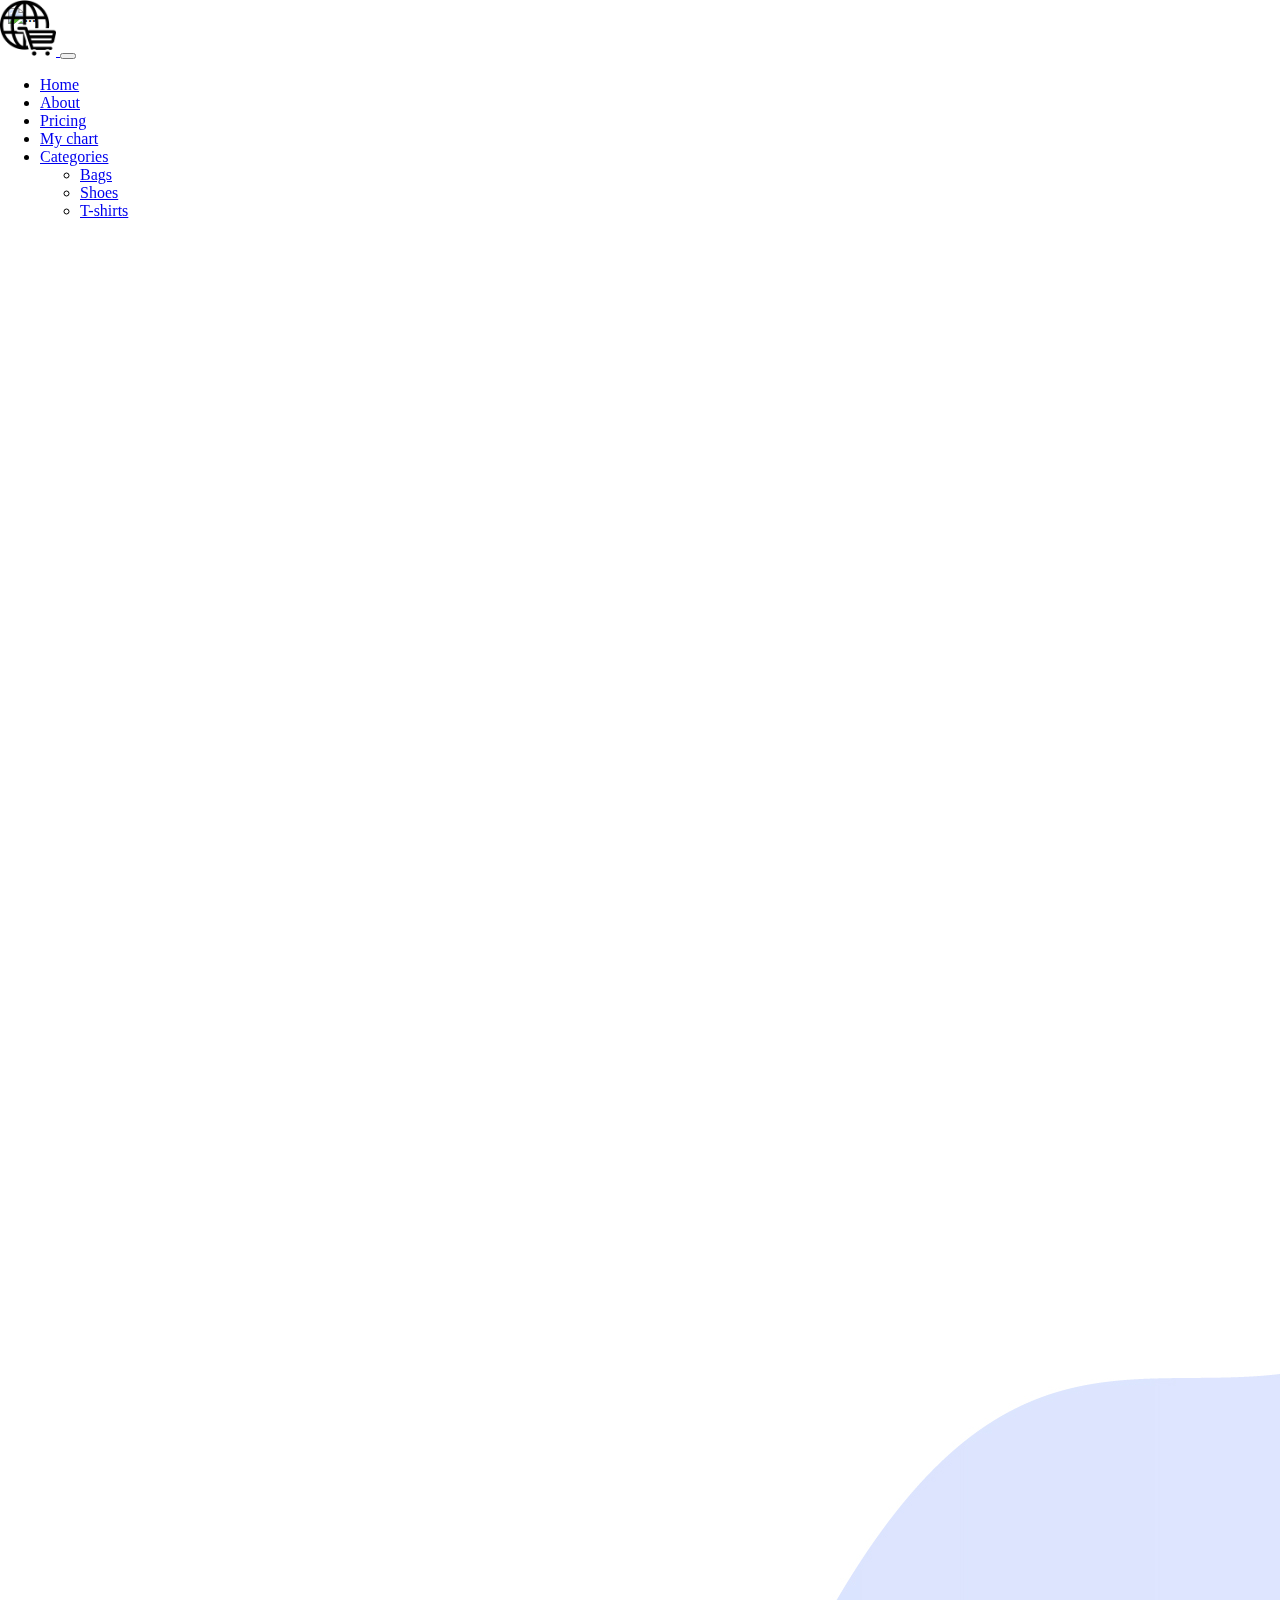
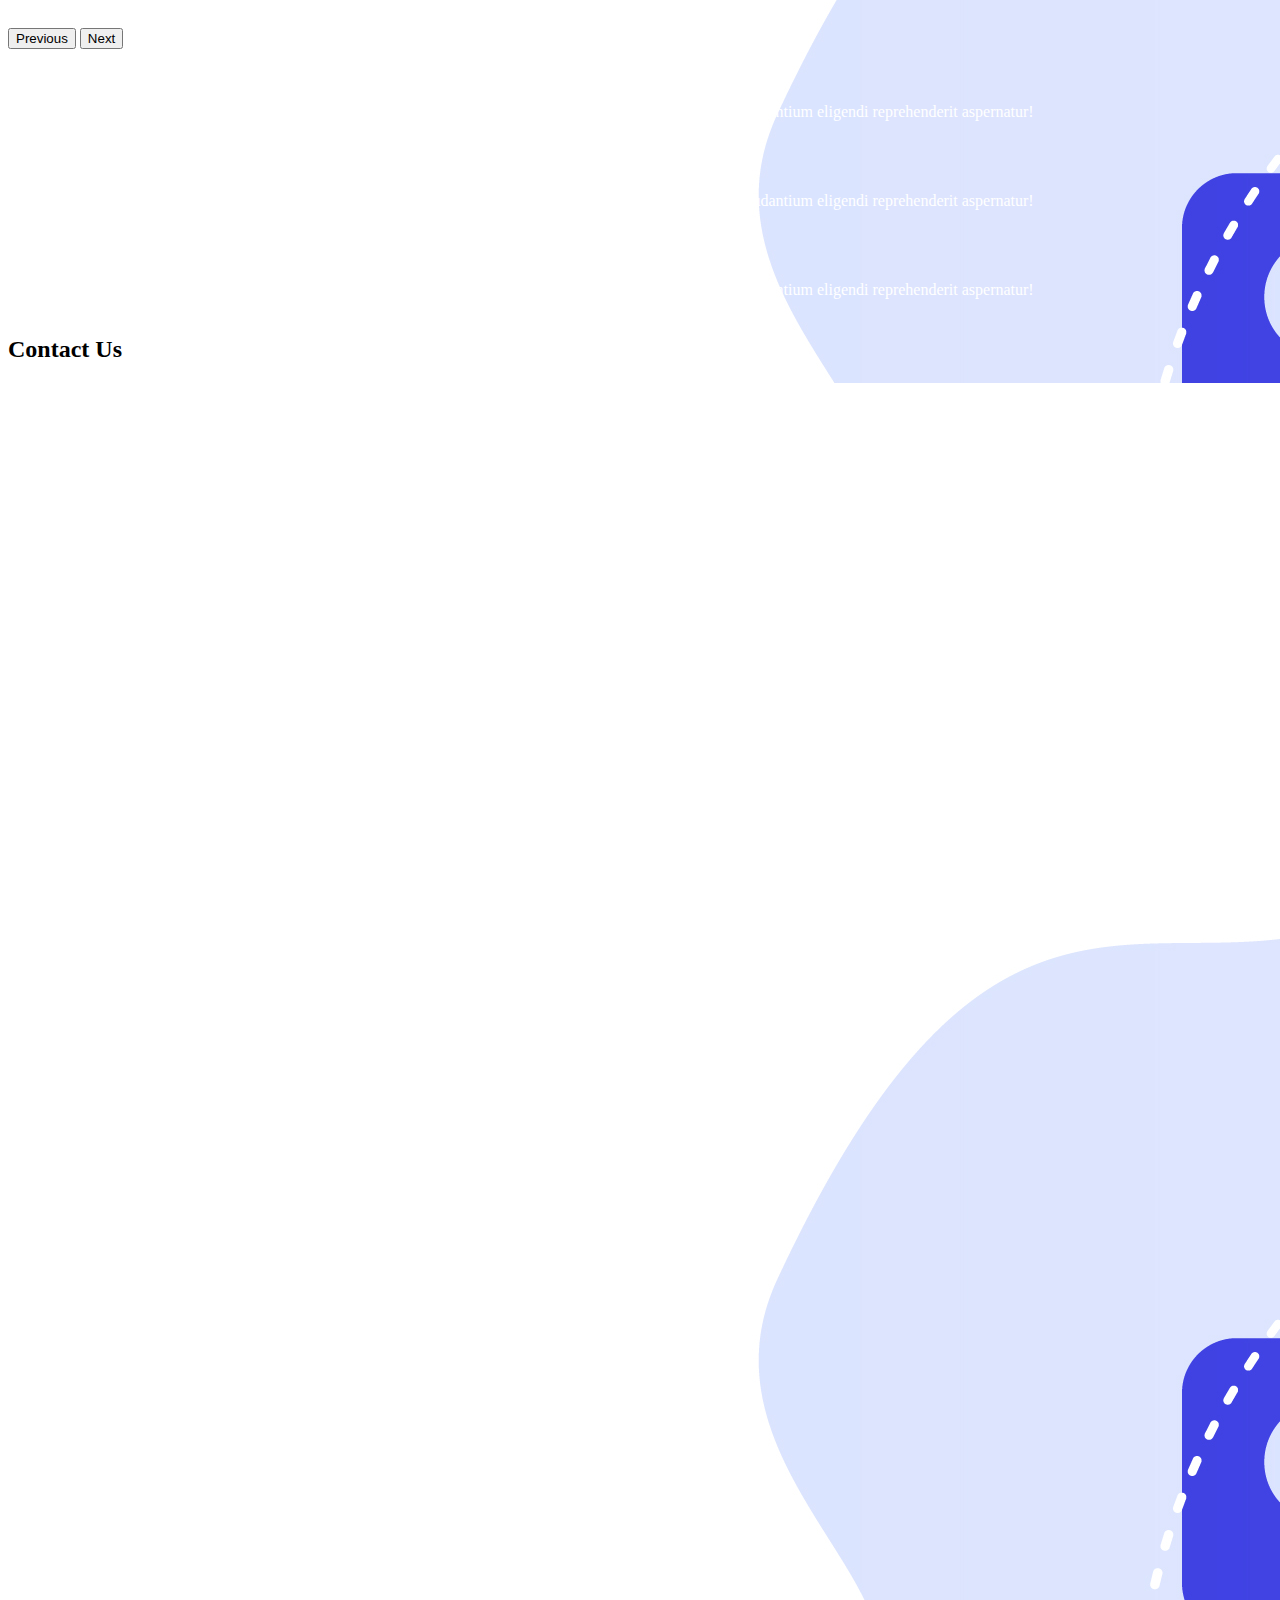
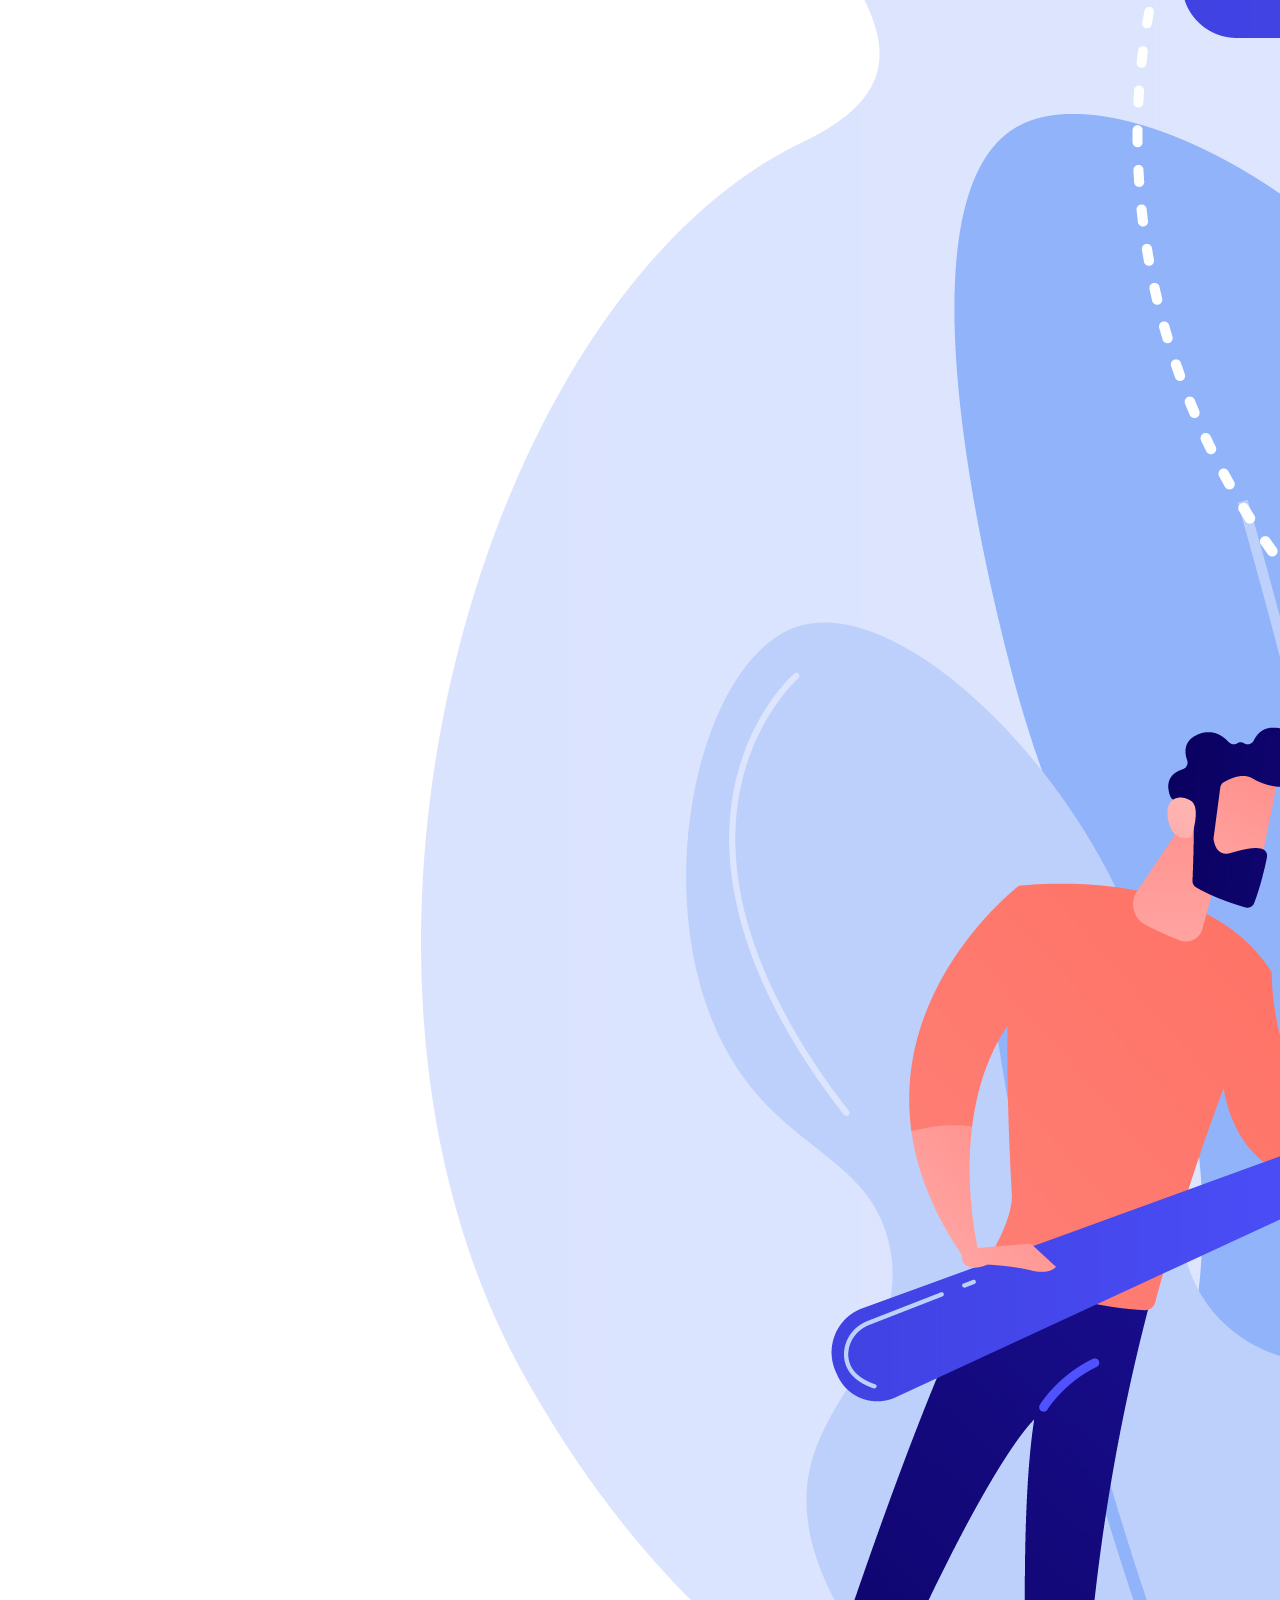
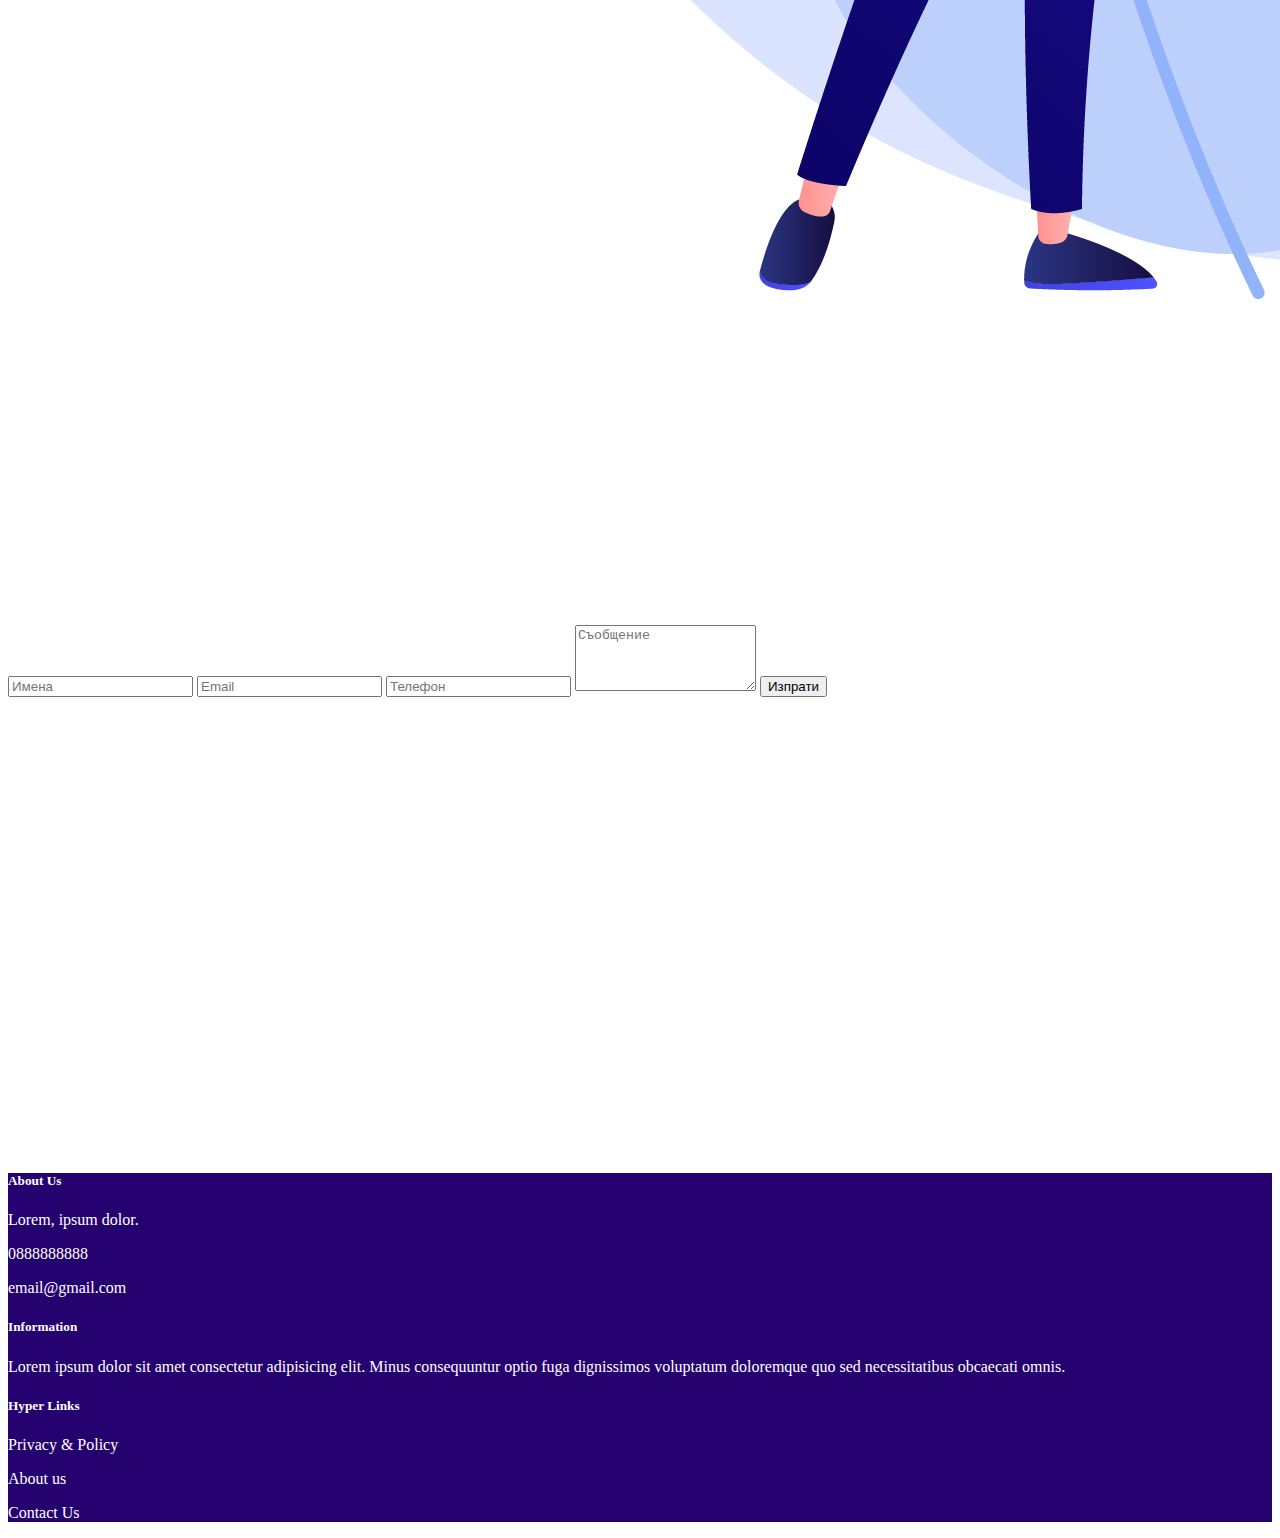
==== index.html @ e14b1bc3 "Add files via upload" ====
<!DOCTYPE html>
<html lang="en">

<head>
    <meta charset="UTF-8">
    <meta name="viewport" content="width=device-width, initial-scale=1.0">
    <link rel="stylesheet" href="https://cdn.jsdelivr.net/npm/bootstrap@5.2.3/dist/css/bootstrap.min.css"
        integrity="sha384-rbsA2VBKQhggwzxH7pPCaAqO46MgnOM80zW1RWuH61DGLwZJEdK2Kadq2F9CUG65" crossorigin="anonymous">
        <link rel="stylesheet" href="https://cdnjs.cloudflare.com/ajax/libs/font-awesome/6.4.0/css/all.min.css" integrity="sha512-iecdLmaskl7CVkqkXNQ/ZH/XLlvWZOJyj7Yy7tcenmpD1ypASozpmT/E0iPtmFIB46ZmdtAc9eNBvH0H/ZpiBw==" 
        crossorigin="anonymous" referrerpolicy="no-referrer" />
        <link rel="stylesheet" href="style.css">
        
    <title>Document</title>
   
    <style>
       
    </style>
</head>

<body>
    <!--HEADER-->
    <div class="container-fluid nv bg-primary">
        <nav class="navbar navbar-expand-lg bg-body-tertiary offset-lg-1">
            <div class="container-fluid ">
                <a class="navbar-brand" href="#">
                    <img src="images/global-commerce.png" class="logo">
                </a>
                <button class="navbar-toggler" type="button" data-bs-toggle="collapse"
                    data-bs-target="#navbarNavDropdown" aria-controls="navbarNavDropdown" aria-expanded="false"
                    aria-label="Toggle navigation">
                    <span class="navbar-toggler-icon"></span>
                </button>
                <div class="collapse navbar-collapse" id="navbarNavDropdown">
                    <ul class="navbar-nav ms-auto">
                        <li class="nav-item">
                            <a class="nav-link" aria-current="page" href="#">Home</a>
                        </li>
                        <li class="nav-item">
                            <a class="nav-link" href="#">About</a>
                        </li>
                        <li class="nav-item">
                            <a class="nav-link" href="#">Pricing</a>
                        </li>
                        <li class="nav-item">
                            <a class="nav-link" href="mychart.html">My chart</a>
                        </li>
                        <li class="nav-item dropdown">
                            <a class="nav-link dropdown-toggle" href="#" role="button" data-bs-toggle="dropdown"
                                aria-expanded="false">
                                Categories
                            </a>
                            <ul class="dropdown-menu">
                                <li><a class="dropdown-item" href="bags.html">Bags</a></li>
                                <li><a class="dropdown-item" href="shoes.html">Shoes</a></li>
                                <li><a class="dropdown-item" href="tshirts.html">T-shirts</a></li>
                            </ul>
                        </li>
                    </ul>
                </div>
            </div>
        </nav>
    </div>
    <!--HEADER END-->

    <!--Carousel-->
    <div class="container-fluid p-0">
        <div class="row">
            <div class="col-12">
                <div id="carouselExample" class="carousel slide">
                    <div class="carousel-inner">
                        <div class="carousel-item active">
                            <img src="images/ecommerce.jpg" class="d-block w-100" alt="...">
                        </div>
                        <div class="carousel-item">
                            <img src="images/20943904.jpg" class="d-block w-75" alt="...">
                        </div>
                    </div>
                    <button class="carousel-control-prev" type="button" data-bs-target="#carouselExample"
                        data-bs-slide="prev">
                        <span class="carousel-control-prev-icon" aria-hidden="true"></span>
                        <span class="visually-hidden">Previous</span>
                    </button>
                    <button class="carousel-control-next" type="button" data-bs-target="#carouselExample"
                        data-bs-slide="next">
                        <span class="carousel-control-next-icon" aria-hidden="true"></span>
                        <span class="visually-hidden">Next</span>
                    </button>
                </div>
            </div>
        </div>
    </div>
    <!--Carousel End-->



    <!--SECTION-->
    <div class="container offset-lg-2 section p-5 me-5">
        <div class="row gx-3 gy-3">
            <div class="col-12 col-lg-3 col-md-6 section-icons">
                <div class="d-flex justify-content-center align-content-center flex-column">
                    <i class="fa-solid fa-cart-shopping text-center  mb-4 me-lg-5"></i>
                    <p class="text-dark">Lorem ipsum dolor sit amet consectetur adipisicing elit. Minima,
                         dolor eos. Sit magnam, nesciunt error corporis laudantium 
                         eligendi reprehenderit aspernatur!
                    </p>
                </div>
               
            </div>
            <div class="col-12 col-lg-3 col-md-6 section-icons">
                <div class="d-flex justify-content-center align-content-center flex-column">
                    <i class="fa-solid fa-globe text-center mb-4 me-lg-5"></i>
                    <p class="text-dark">Lorem ipsum dolor sit amet consectetur adipisicing elit. Minima,
                         dolor eos. Sit magnam, nesciunt error corporis laudantium 
                         eligendi reprehenderit aspernatur!
                    </p>
                </div>
               
            </div>
            <div class="col-12 col-lg-3 col-md-6 section-icons">
                <div class="d-flex justify-content-center align-content-center flex-column">
                    <i class="fa-solid fa-hand-holding-dollar text-center  mb-4 me-lg-5"></i>
                    <p class="text-dark">Lorem ipsum dolor sit amet consectetur adipisicing elit. Minima,
                         dolor eos. Sit magnam, nesciunt error corporis laudantium 
                         eligendi reprehenderit aspernatur!
                    </p>
                </div>
               
            </div>
        </div>
    </div>

    <!--SECTION END-->

        <!--Contact US-->
        <div class="container-fluid p-0">
            <div class="row">
                <div class="col-12">
                    <h2 class="text-center mt-4">Contact Us</h2>
                    
                </div>
            </div>
    
            <div class="row ">
                <div class="col-12 col-md-6 col-lg-4 mt-5 ">
                    <img src="images/20943904.jpg" class="img-fluid ms-3">
                </div>
                <div class="col-12 col-md-6 col-lg-7 p-5">
                    <input type="text" class="form-control " placeholder="Имена" required="" />
                    <input type="text" class="form-control mt-3" placeholder="Email" required />
                    <input type="tel" class="form-control mt-3" placeholder="Телефон" />
                    <textarea class="form-control mt-3 " rows="4" placeholder="Съобщение"></textarea>
                    <button class="mt-3 ps-5 pe-5 pt-1 pb-1 rounded-pill form-btn text-end btn btn-primary">Изпрати</button>
                </div>
            </div>
            <div class="row">
                <div class="col-12">
                    <iframe src="https://www.google.com/maps/embed?pb=!1m18!1m12!1m3!1d187673.308693818!2d23.18386297025225!3d42.69534680336567!2m3!1f0!2f0!3f0!3m2!1i1024!2i768!4f13.1!3m3!1m2!1s0x40aa8682cb317bf5%3A0x400a01269bf5e60!2sSofya!5e0!3m2!1str!2sbg!4v1690838940979!5m2!1str!2sbg"
                    class="" width="1520" height="450" style="border:0;" allowfullscreen="" loading="lazy" referrerpolicy="no-referrer-when-downgrade">
                    </iframe>
                </div>
            </div>
            
        </div>
    
         <!--Contact US END-->

    <!--FOOTER-->
    <div class="container-fluid p-0 footer">
        <div class="row offset-lg-1 p-5">
            <div class="col-12 col-md-4 col-lg-3 "> 
                <h5>About Us</h5>
                <div class="d-flex">
                    
                    <i class="fa-solid fa-location-dot me-2"></i>
                    <p>Lorem, ipsum dolor.</p>
                </div>
                <div class="d-flex">
                    <i class="fa-solid fa-location-dot me-2"></i>
                    <p>0888888888</p>
                </div>
                <div class="d-flex">
                    <i class="fa-solid fa-location-dot me-2"></i>
                    <p>email@gmail.com</p>
                </div>
            </div>
            <div class="col-12 col-md-4 col-lg-5">
                <h5 class="text-center">Information</h5>
                <p>Lorem ipsum dolor sit amet consectetur adipisicing elit.
                     Minus consequuntur optio fuga dignissimos voluptatum 
                     doloremque quo sed necessitatibus obcaecati omnis.
                </p>

            </div>
            <div class="col-12 col-md-4 col-lg-4">
                <h5>Hyper Links</h5>
                <p>Privacy & Policy</p>
                <p>About us</p>
                <p>Contact Us</p>

            </div>
            
        </div>
    </div>

    <!--FOOTER END-->





    <script src="https://cdn.jsdelivr.net/npm/bootstrap@5.2.3/dist/js/bootstrap.bundle.min.js"
        integrity="sha384-kenU1KFdBIe4zVF0s0G1M5b4hcpxyD9F7jL+jjXkk+Q2h455rYXK/7HAuoJl+0I4"
        crossorigin="anonymous"></script>
</body>

</html>
---- style.css ----
.logo {
    width: 3.5rem;
}

.navbar-nav li a:hover {
    color: orange;
}

.nv {
    position: fixed;
    top: 0;
    left: 0;
    width: 100%;
    z-index: 1000;
}

/*Caarousel*/
.carousel-item {
    height: 90vh;
    background-size:cover;
    background-position:center center;
}

@media (max-width: 476px) {
    .carousel-item {
        height: 20rem;
    }
}

/*Carousel*/

/*SECTION END*/


.section i {
   
    color: #000;
    font-size: 32px;
    border-radius: 2.6rem;
    padding: 1rem;
    
}

.section-icons {
    border: 1px solid black;
    border-radius: 1rem;
    margin-left: 0.7rem;
    box-shadow: 2px 2px 6px rgba(0, 0, 0, 0.2);
}
/*SECTION END*/

/*FOOTER*/
.footer {
    background: #250170;
}

.footer h5, p, i {
    color: #fff;
}

/*FOOTER END*/
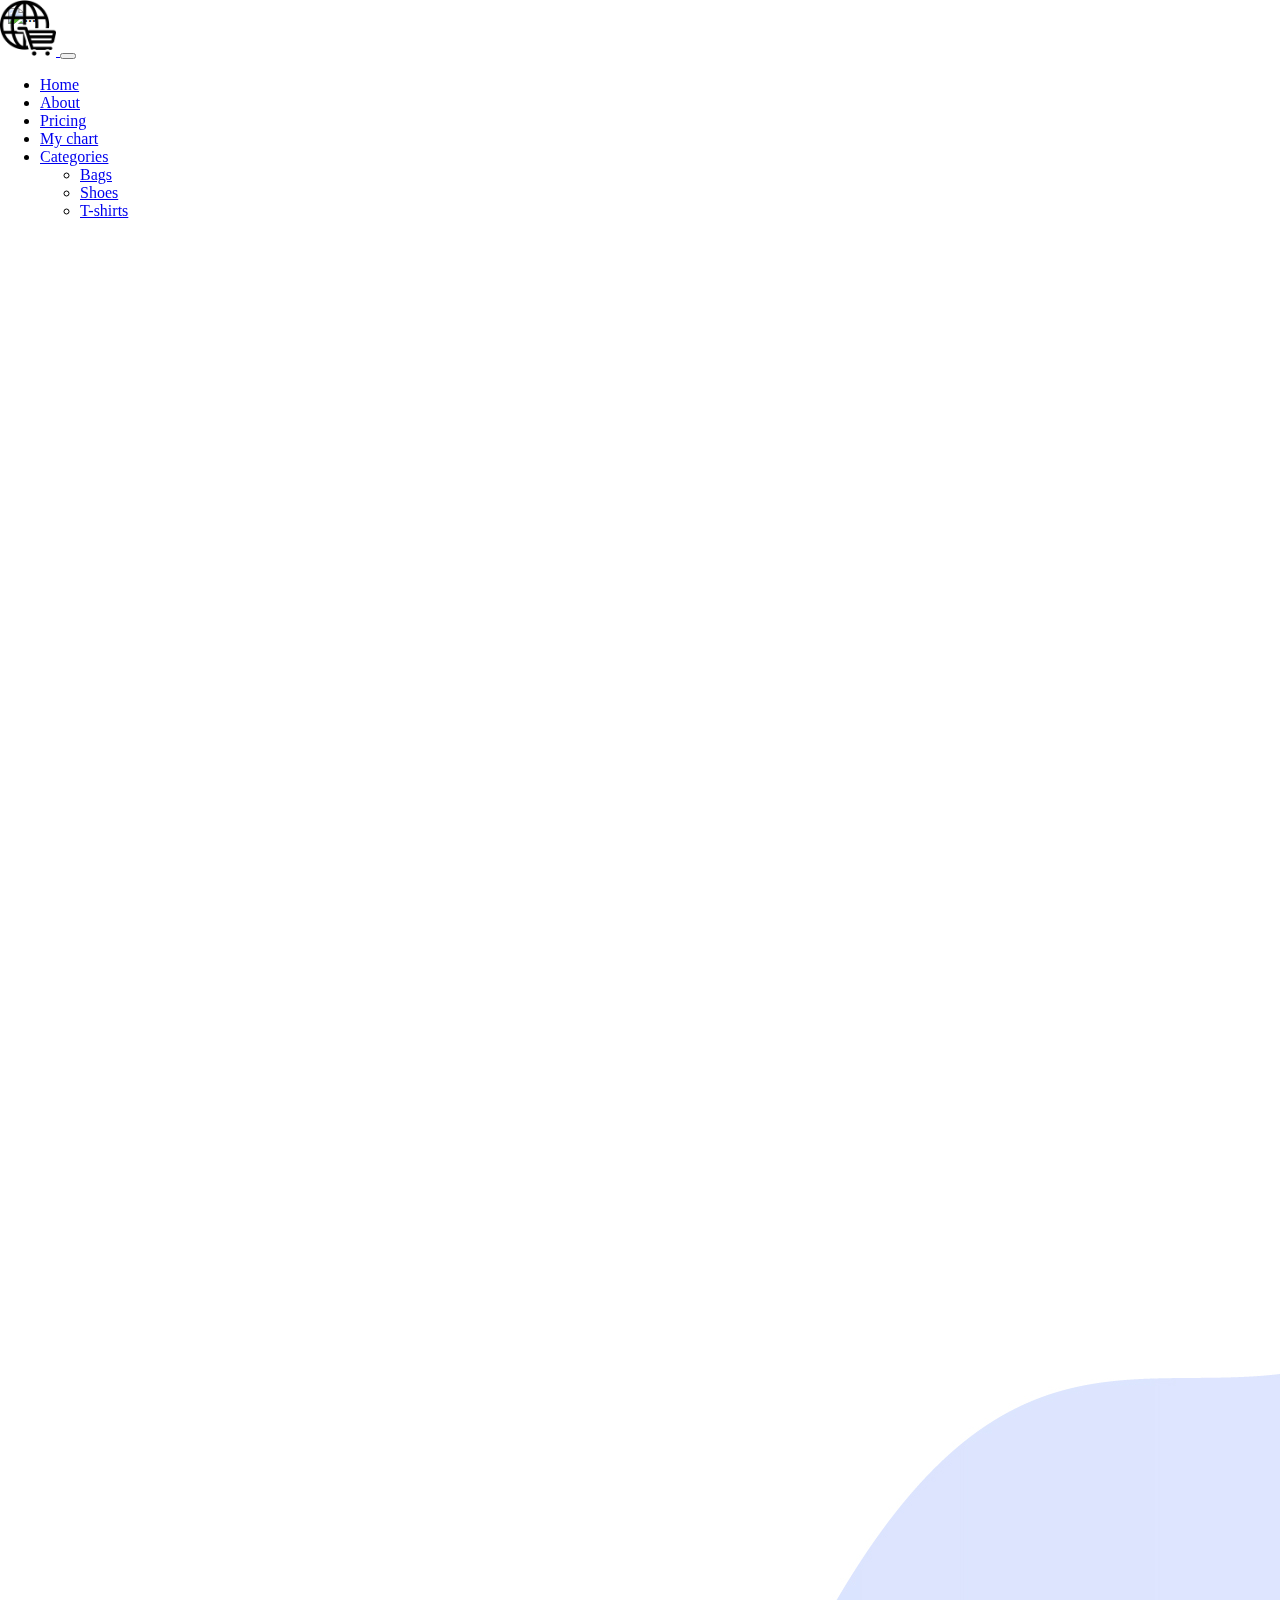
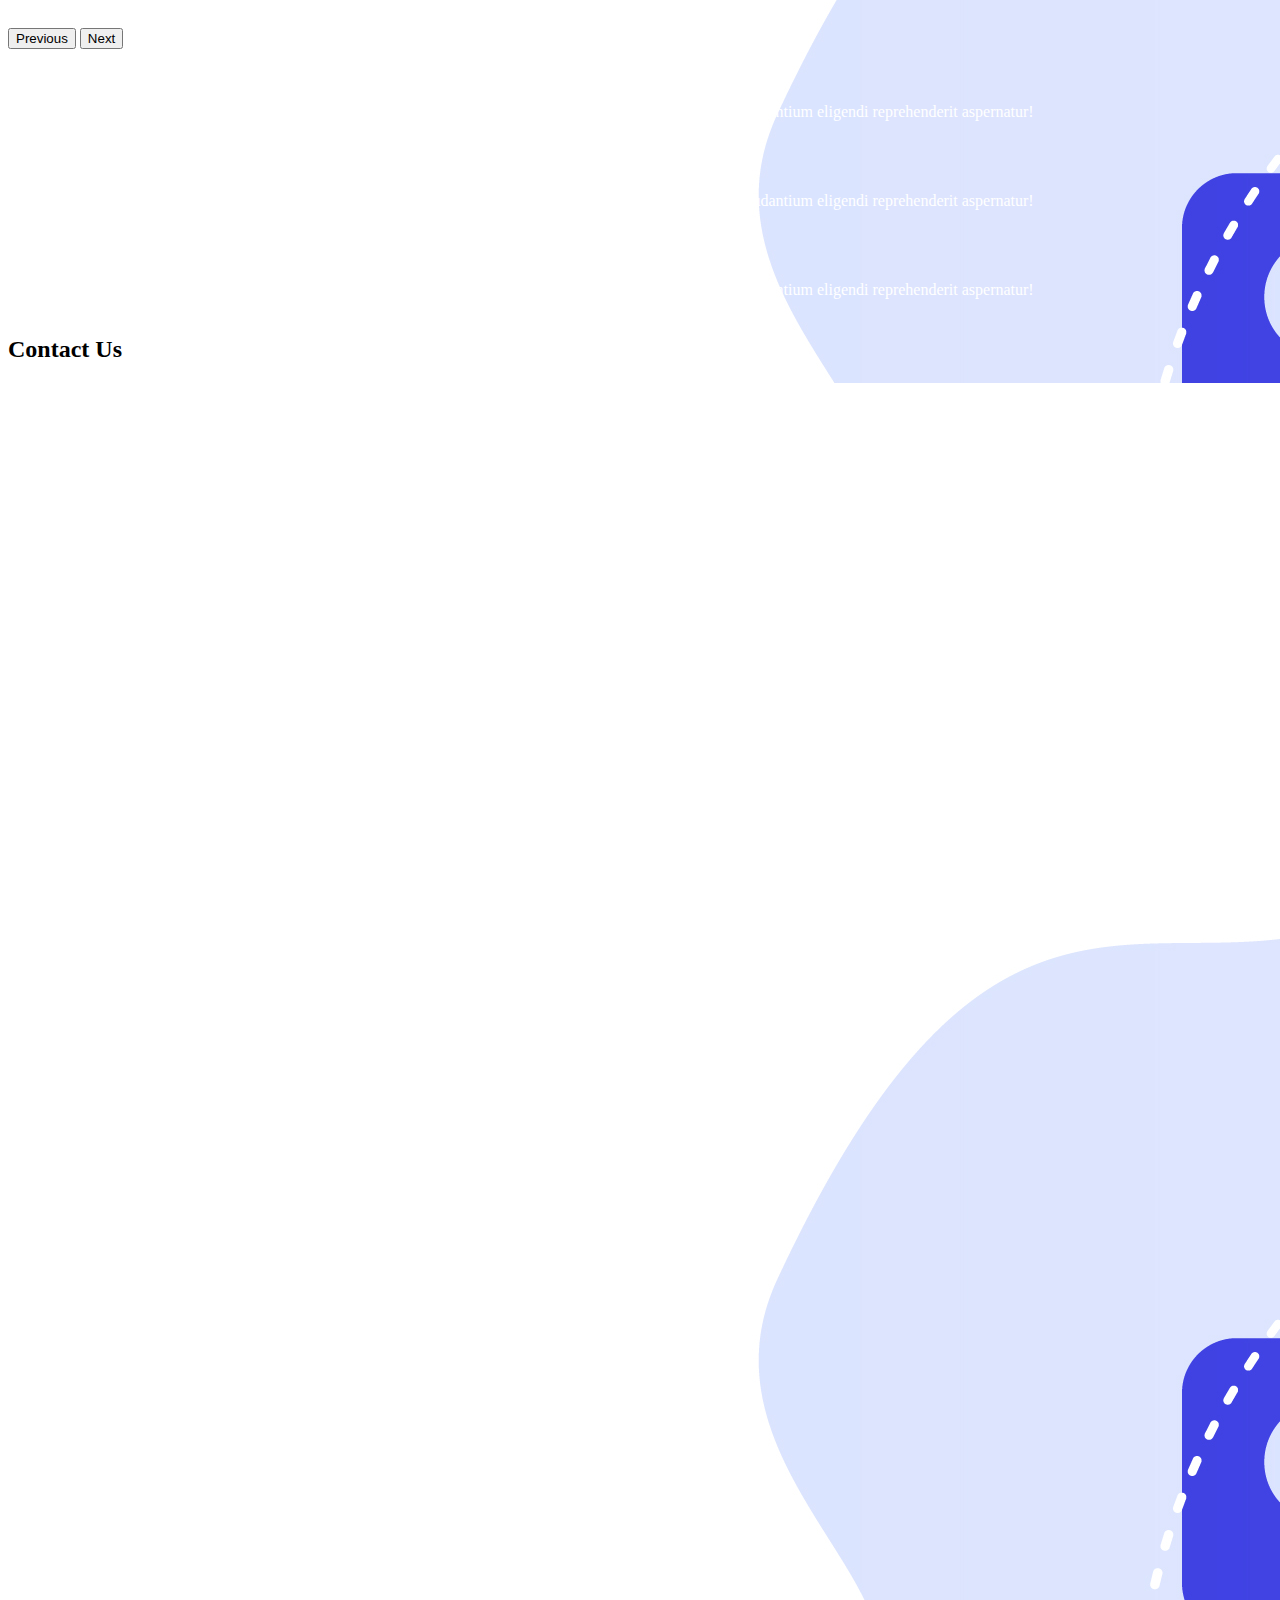
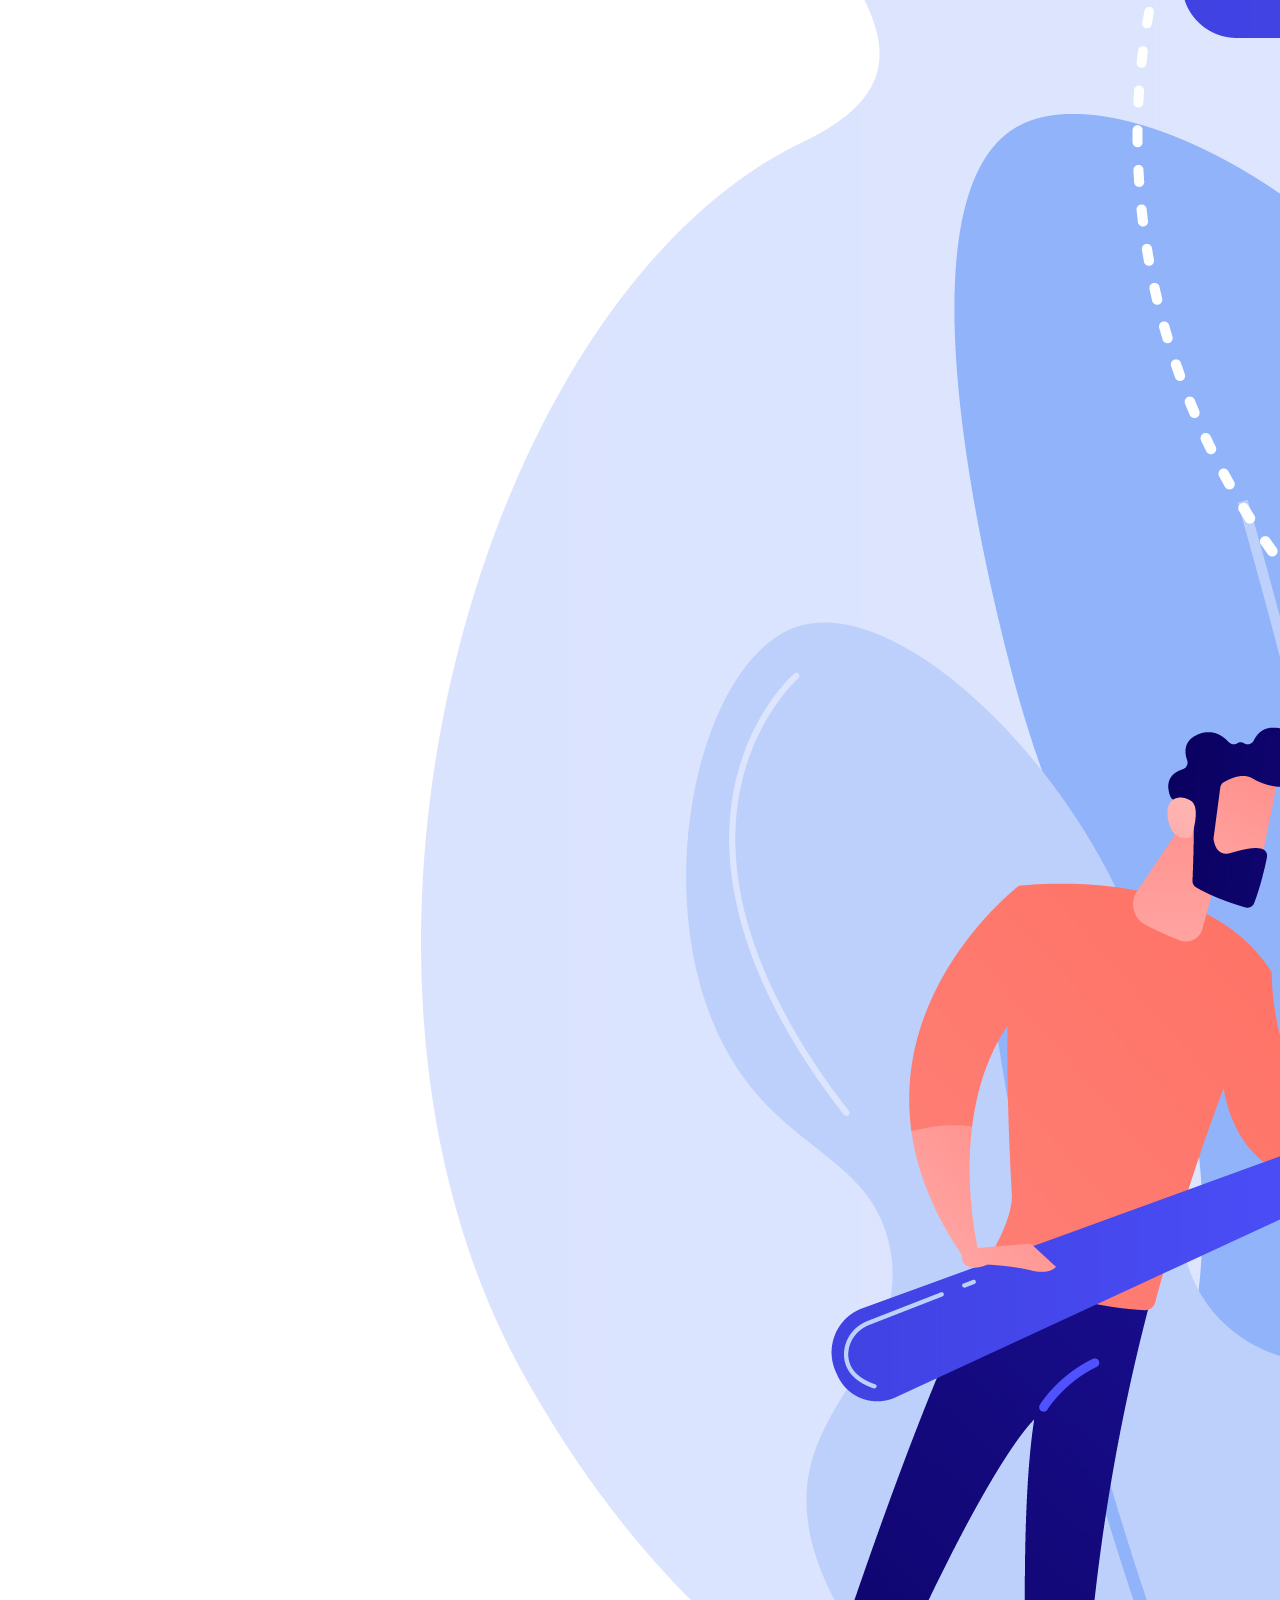
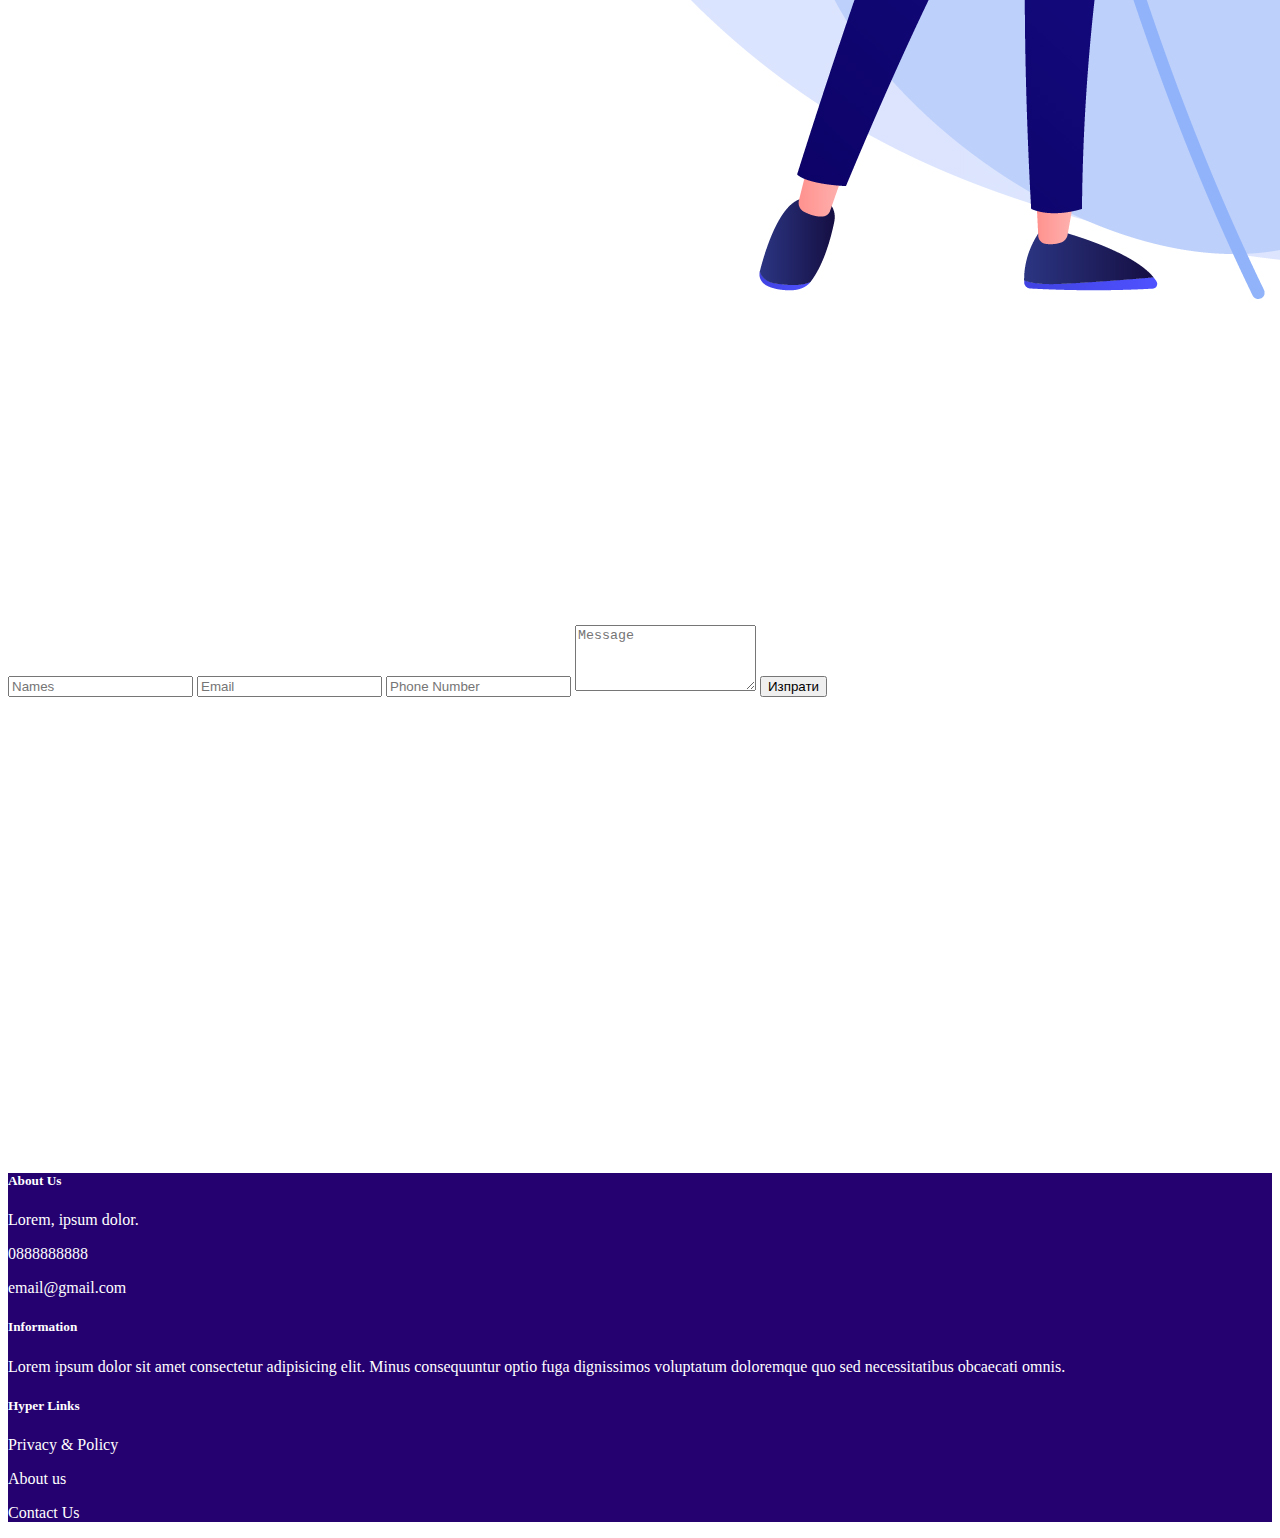
==== commit ed8f132e: "Update index.html" ====
--- a/index.html
+++ b/index.html
@@ -145,10 +145,10 @@
                     <img src="images/20943904.jpg" class="img-fluid ms-3">
                 </div>
                 <div class="col-12 col-md-6 col-lg-7 p-5">
-                    <input type="text" class="form-control " placeholder="Имена" required="" />
+                    <input type="text" class="form-control " placeholder="Names" required="" />
                     <input type="text" class="form-control mt-3" placeholder="Email" required />
-                    <input type="tel" class="form-control mt-3" placeholder="Телефон" />
-                    <textarea class="form-control mt-3 " rows="4" placeholder="Съобщение"></textarea>
+                    <input type="tel" class="form-control mt-3" placeholder="Phone Number" />
+                    <textarea class="form-control mt-3 " rows="4" placeholder="Message"></textarea>
                     <button class="mt-3 ps-5 pe-5 pt-1 pb-1 rounded-pill form-btn text-end btn btn-primary">Изпрати</button>
                 </div>
             </div>
@@ -213,4 +213,4 @@
         crossorigin="anonymous"></script>
 </body>
 
-</html>+</html>
